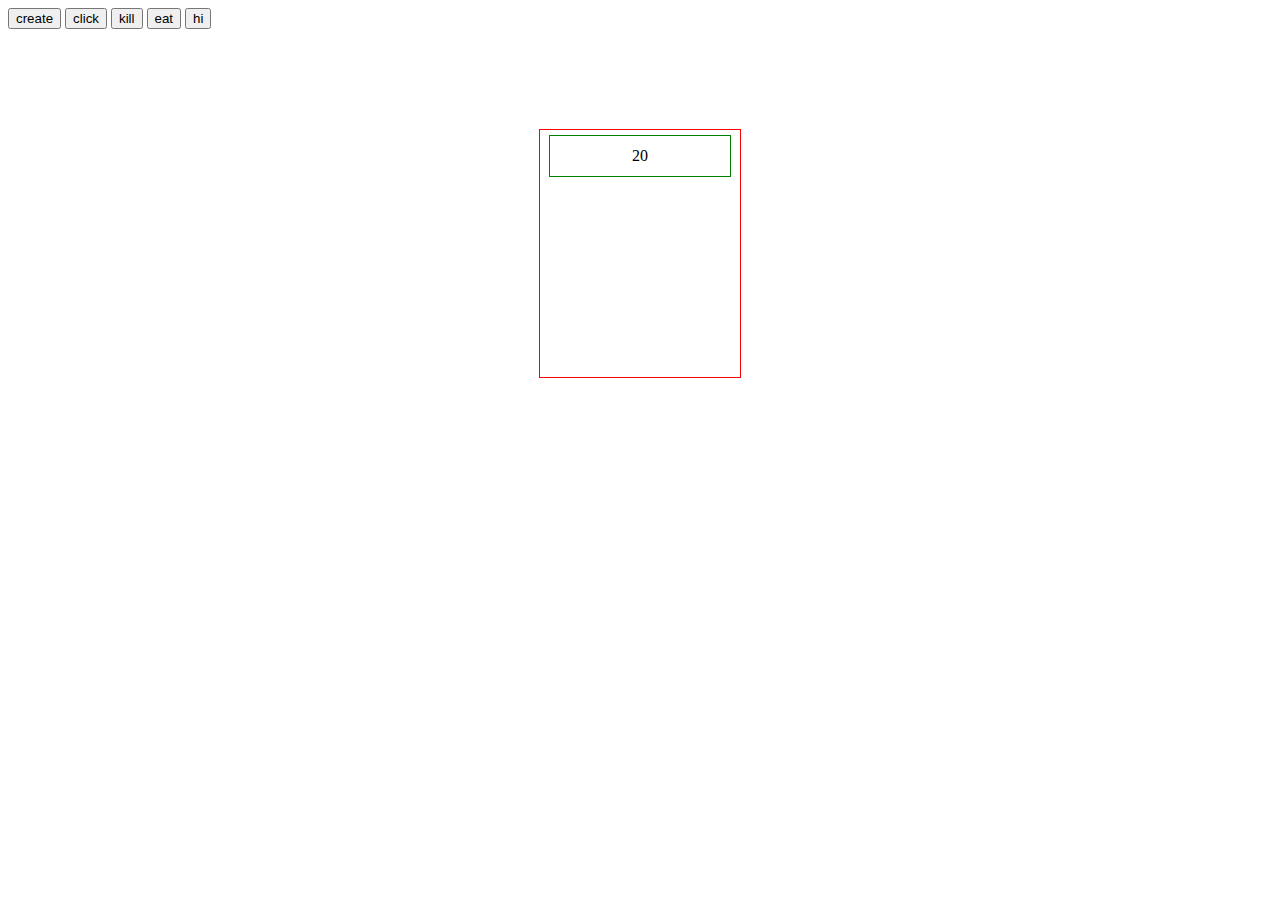
==== index.html @ 0b3bdbc5 "Initial commit" ====
<!DOCTYPE html>
<html lang="en">
<head>
    <meta charset="UTF-8">
    <meta http-equiv="X-UA-Compatible" content="IE=edge">
    <meta name="viewport" content="width=device-width, initial-scale=1.0">
    <title>Document</title>
    <link rel="stylesheet" href="./style.css">
</head>
<body>
    <button id="created">create</button>
    <button id="button">click</button>
    <button id="kill">kill</button>
    <button id="feed">eat</button>
    <button id="hi">hi</button>
    <div class="container">
        <div class="tamagochi">
            <div class="health">
    
            </div>
            <div class="pic">
                
            </div>
        </div>
    </div>
    <script src="./script.js"></script>
</body>
</html>
---- style.css ----
.container{
    display: flex;
    flex-wrap: wrap;
    justify-content: center;
}
.tamagochi{
    width: 200px;
    height: max-content;
    border: 1px solid red;
    /* margin: 0 auto; */
    margin-top: 100px;
    display: flex;
    flex-direction: column;
}
.health{
    width: 180px;
    height: 40px;
    border: 1px solid green;
    margin: 0 auto;
    margin-top: 5px;
    display: flex;
    align-items: center;
    justify-content: center;

}

.pic{
    width: 180px;
    height: 180px;
    margin: 10px;
    /* border: 1px solid red; */
    background-image: url(./Tarakotc.webp);
    background-size: cover;
}

.bbb{
    width: 40px;
    height: 40px;
    background-color: yellow;
}
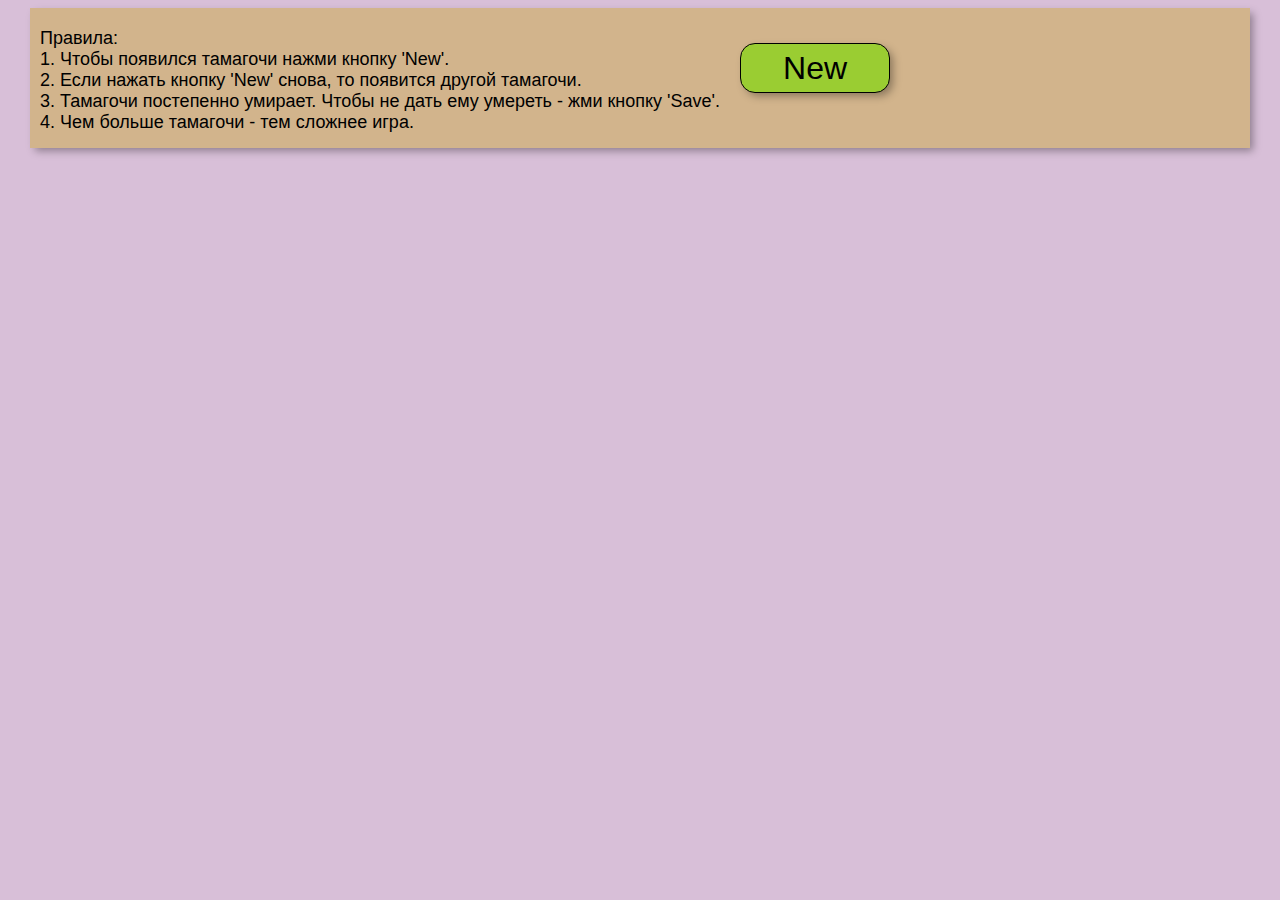
==== commit 0e4fe85d: "fix" ====
--- a/index.html
+++ b/index.html
@@ -4,25 +4,24 @@
     <meta charset="UTF-8">
     <meta http-equiv="X-UA-Compatible" content="IE=edge">
     <meta name="viewport" content="width=device-width, initial-scale=1.0">
-    <title>Document</title>
+    <title>Tamagochi game</title>
     <link rel="stylesheet" href="./style.css">
 </head>
 <body>
-    <button id="created">create</button>
-    <button id="button">click</button>
-    <button id="kill">kill</button>
-    <button id="feed">eat</button>
-    <button id="hi">hi</button>
-    <div class="container">
-        <div class="tamagochi">
-            <div class="health">
-    
-            </div>
-            <div class="pic">
-                
-            </div>
+    <div class="ruls">
+        <div class="text">
+            <span>
+                Правила: <br>
+                1. Чтобы появился тамагочи нажми кнопку 'New'. <br>
+                2. Если нажать кнопку 'New' снова, то появится другой тамагочи. <br>
+                3. Тамагочи постепенно умирает. Чтобы не дать ему умереть - жми кнопку 'Save'. <br>
+                4. Чем больше тамагочи - тем сложнее игра.
+            </span>
         </div>
+        <div class="main"><button class="mainBtn" id="createTmg">New</button></div>
+        <div class="count"></div>
     </div>
+    <div class="container"></div>
     <script src="./script.js"></script>
 </body>
 </html>--- a/style.css
+++ b/style.css
@@ -1,40 +1,94 @@
+body{
+    background-color: thistle;
+    font-family: sans-serif;
+}
+button{
+    text-decoration: none;
+    margin: 0;
+    padding: 0;
+
+}
+.ruls{
+    padding: 10px;
+    background-color: tan;
+    width: 1200px;
+    height: 120px;
+    margin: 0 auto;
+    display: flex;
+    align-items: center;
+    justify-content: flex-start;
+    text-align: start;
+    margin-bottom: 20px;
+    box-shadow: 4px 4px 8px -1px rgba(0, 0, 0, 0.34); 
+    font-size: 18px;
+}
+.text{
+    width: max-content;
+    height: 100px;
+}
+.main{
+    margin-left: 20px;
+    width: max-content;
+    height: max-content;
+}
+.count{
+    margin-left: 100px;
+    width: max-content;
+    height: max-content;
+    font-size: 36px;
+    color: rgb(250, 77, 47);
+}
 .container{
     display: flex;
     flex-wrap: wrap;
     justify-content: center;
+    align-items: center;
 }
-.tamagochi{
-    width: 200px;
+.mainBtn{
+    width: 150px;
+    height: 50px;
+    font-size: 32px;
+    margin: 0 auto;
+    margin-top: 10px;
+    margin-bottom: 30px;
+    display: block;
+    background-color:yellowgreen;
+    border: 1px solid black;
+    border-radius: 15px;
+    box-shadow: 4px 4px 8px -1px rgba(0, 0, 0, 0.34); 
+}
+.tmg{
+    width: max-content;
     height: max-content;
-    border: 1px solid red;
-    /* margin: 0 auto; */
-    margin-top: 100px;
+    margin: 20px;
+    transition: 1s;
     display: flex;
+    align-items: center;
     flex-direction: column;
 }
-.health{
-    width: 180px;
-    height: 40px;
-    border: 1px solid green;
-    margin: 0 auto;
-    margin-top: 5px;
-    display: flex;
-    align-items: center;
-    justify-content: center;
-
+.face{
+    width: 150px;
+    height: 150px;
+    object-fit: fill;
 }
-
-.pic{
-    width: 180px;
-    height: 180px;
-    margin: 10px;
-    /* border: 1px solid red; */
-    background-image: url(./Tarakotc.webp);
-    background-size: cover;
+.hp{
+    height: 10px;
+    width: min-content;
+    margin-bottom: 8px;
+    border-radius: 10px;
+    border: 1px solid black;
+    background-color: rgb(255, 0, 0);
+    box-shadow: 4px 4px 8px -1px rgba(0, 0, 0, 0.34);    
 }
-
-.bbb{
-    width: 40px;
-    height: 40px;
-    background-color: yellow;
+.btn{
+    text-decoration: none;
+    border-style: none;
+    border-radius: 20px;
+    width: 90px;
+    height: 30px;
+    margin-top: 10px;
+    border: 1px solid black;
+    box-shadow: 4px 4px 8px -1px rgba(0, 0, 0, 0.34); 
+    background-color: seagreen;
+    font-size: 18px;
 }